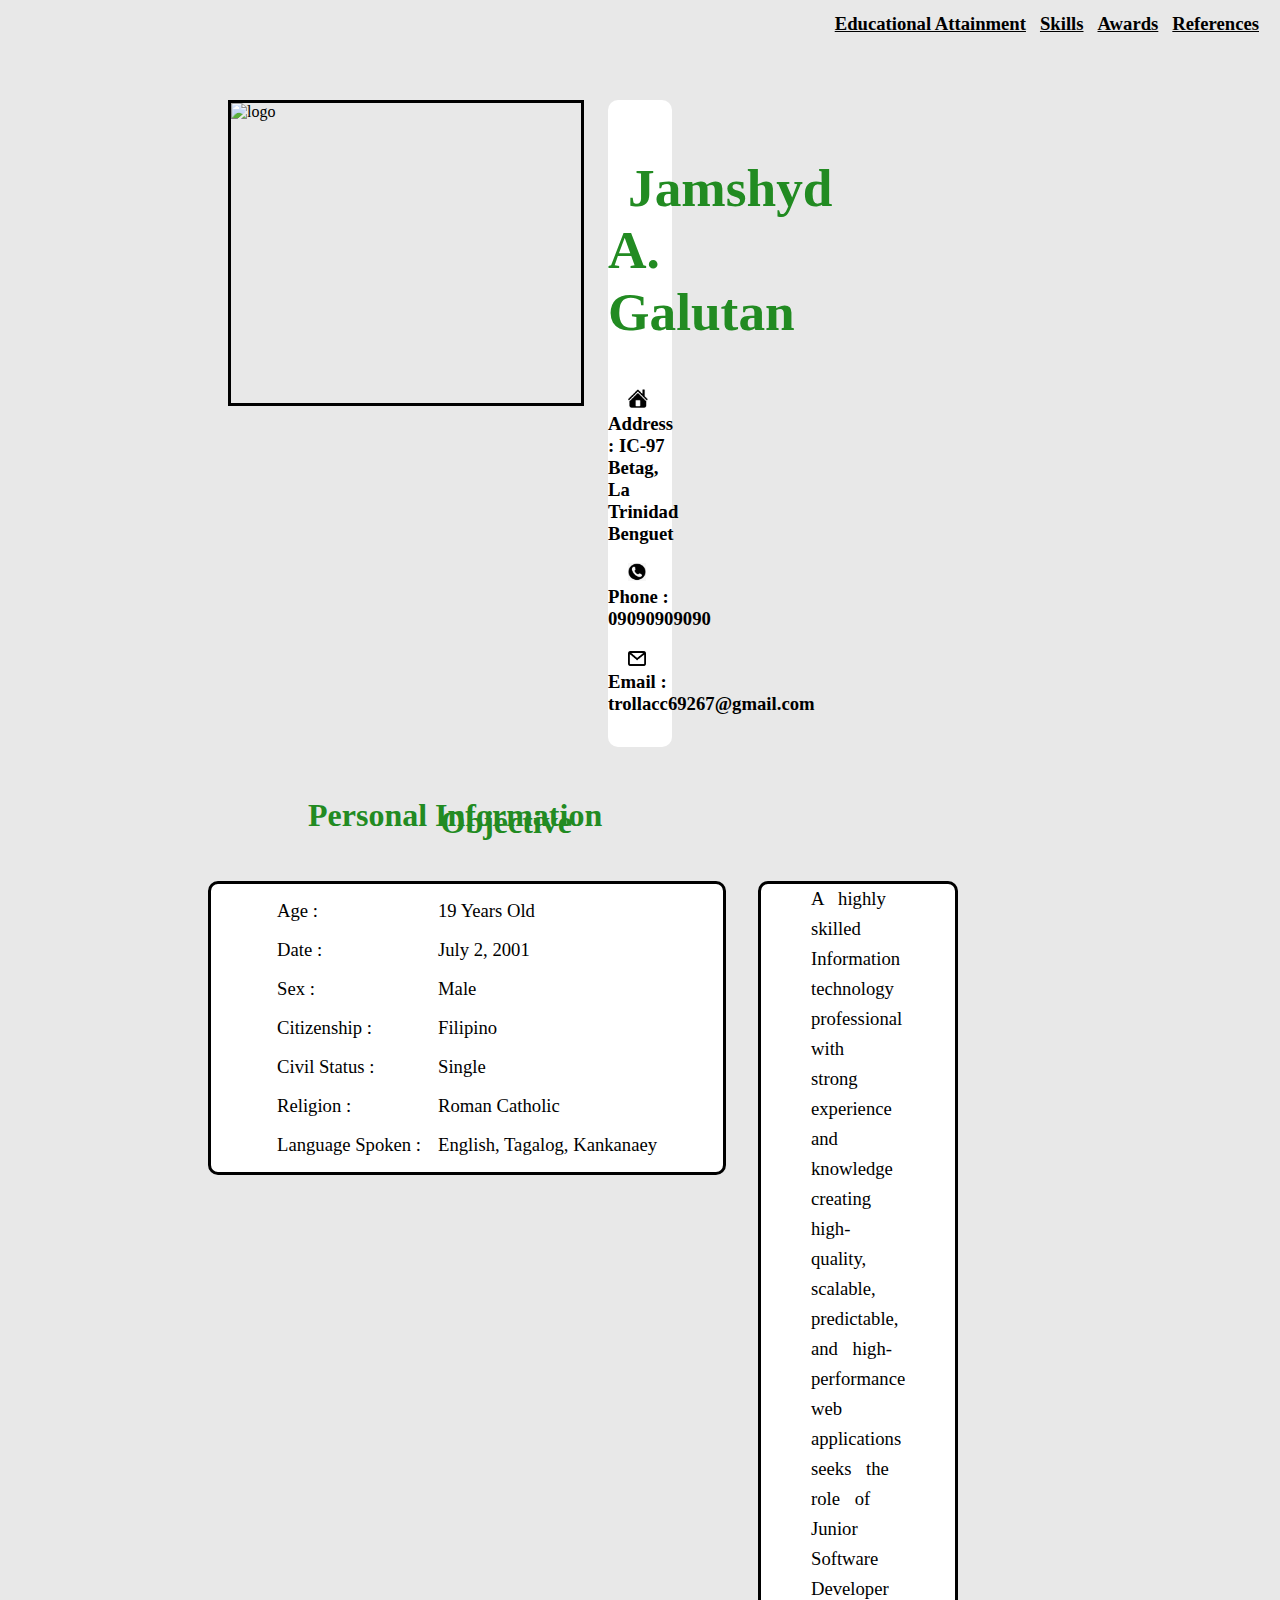
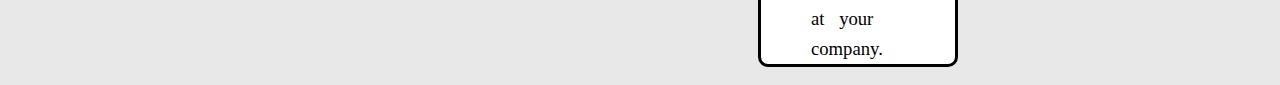
==== index.html @ 2196278f "rename homepage" ====
<!DOCTYPE html>
<html>
<head>
	<link rel="stylesheet" type="text/css" href="home.css">
	<title>Resume</title>
</head>
<body>

		<div class="head" style="">
			<table>
				<tr>
					<td><a href="EA.html">Educational Attainment</li></td> 
					<td><a href="PB.html">Skills</li>
					<td><a href="awards.html">Awards</li></td>	
					<td><a href="ref.html">References</a></li></td>
					</td> 
				</tr>
			</table>
		</div>

		<div class="PROF">


			<img class="temp" src="images/resumepic.png" alt="logo" title="MYPHOTO" style="height: 300px; width: 350px">

		<div id="whitebk" style="background-color: white">

			<h2>Jamshyd A. Galutan</h2>

			<h3><img src="images/ad.png" alt="logo" title="tooltip" style="height: 20px; width: 20px">Address : IC-97 Betag, La Trinidad Benguet</h3>
			<h3><img  src="images/phone.png" alt="logo" title="tooltip" style="height: 18px; width: 18px">Phone : 09090909090</h3>
			<h3><img  src="images/email.png" alt="logo" title="tooltip" style="height: 15px; width: 18px">Email : trollacc69267@gmail.com</h3>

		</div>

		</div>
		<!--
		<div class="links">
			<img class="googs" src="images/GOOG.png" alt="logo" title="googleEMAILlink" style="height: 50px; width: 50px">
			<img class="fbs" src="images/FB.png" alt="logo" title="FBlink" style="height: 50px; width: 50px">
			<img class="yahs" src="images/YAH.png" alt="logo" title="YAHOOlink" style="height: 50px; width: 50px">
		</div>-->

		<p>
			<table class="PBack">
				<h1>Personal Information</h1>
				<h1 class="obs">Objective</h1>
				<tr><td class="bold">Age :</td><td>19 Years Old</td></tr>
				<tr><td class="bold">Date :</td><td>July 2, 2001</td></tr>
				<tr><td class="bold">Sex :</td><td>Male</td></tr>
				<tr><td class="bold">Citizenship :</td><td>Filipino</td></tr>
				<tr><td class="bold">Civil Status :</td><td>Single</td></tr>
				<tr><td class="bold">Religion :</td><td>Roman Catholic</td></tr>
				<tr><td class="bold">Language Spoken :</td><td>English, Tagalog, Kankanaey</td></tr>

			</table>
		</p>
		<div class="">
			<p class="obj">A highly skilled Information technology professional with strong experience and knowledge creating high-quality, scalable, predictable, and high-performance web applications seeks the role of Junior Software Developer at your company.</p>
		</div>

			



</body>
</html>
---- home.css ----
body{
	font-family: "Times New Roman";
	background-color: #E8E8E8;
}

a{
	font-size: 14pt;
	color: black;
	font-weight: bold;
	float: right;
	margin-right: 10px;
}
li{
	line-height: 20px;
	word-spacing: 5px;
}
h2{
	text-indent: 20px;
	font-size: 40pt;
	font-weight: bolder;
}
h3{
	text-indent: 20px;
}
.temp{
	float: left;
	margin-left: 20px;
	border: solid;
}

#whitebk {
	padding-top: 13px;
	margin-right: 600px;
	padding-bottom: 13px;
	margin-left: 400px;
	border-radius: 10px;
}
h2{
	color: #228B22
}
h1{
	margin-left: 300px;
	margin-top: 50px;
	margin-bottom: 40px;
	color: #228B22
}
.PBack{
	margin-left: 200px;
	border: solid;
	font-size: 14pt;
	border-spacing: 15px;
	border-radius: 10px;
	padding-left: 50px;
	padding-right: 50px;
	background-color: white;

}
.PROF{
	margin-top: 100px;
	margin-left: 200px;
}
.head{
	float: right;
	margin-top: -90px;
}
a:hover{
	background-color: rgb(0, 192, 138);
}
.obj{
	font-size: 16pt;
	float: left;
	border: solid;
	font-size: 14pt;
	border-spacing: 15px;
	border-radius: 10px;
	padding-left: 50px;
	padding-right: 50px;
	background-color: white;
	margin-left: 750px;
	margin-right: 450px;
	margin-top: -310px;
	line-height: 30px;
	word-spacing: 10px;
}
.obs{
	float: right;
	margin-right: 700px;
	margin-top: -70px;
}
/*
.links{
	background-color: rgb(0, 192, 138);
	margin-left: 375px;
	margin-bottom: 10px;
	margin-right: 350px;
	word-spacing: 200px;
}
.googs{
	margin-left: 40px;
}
*/
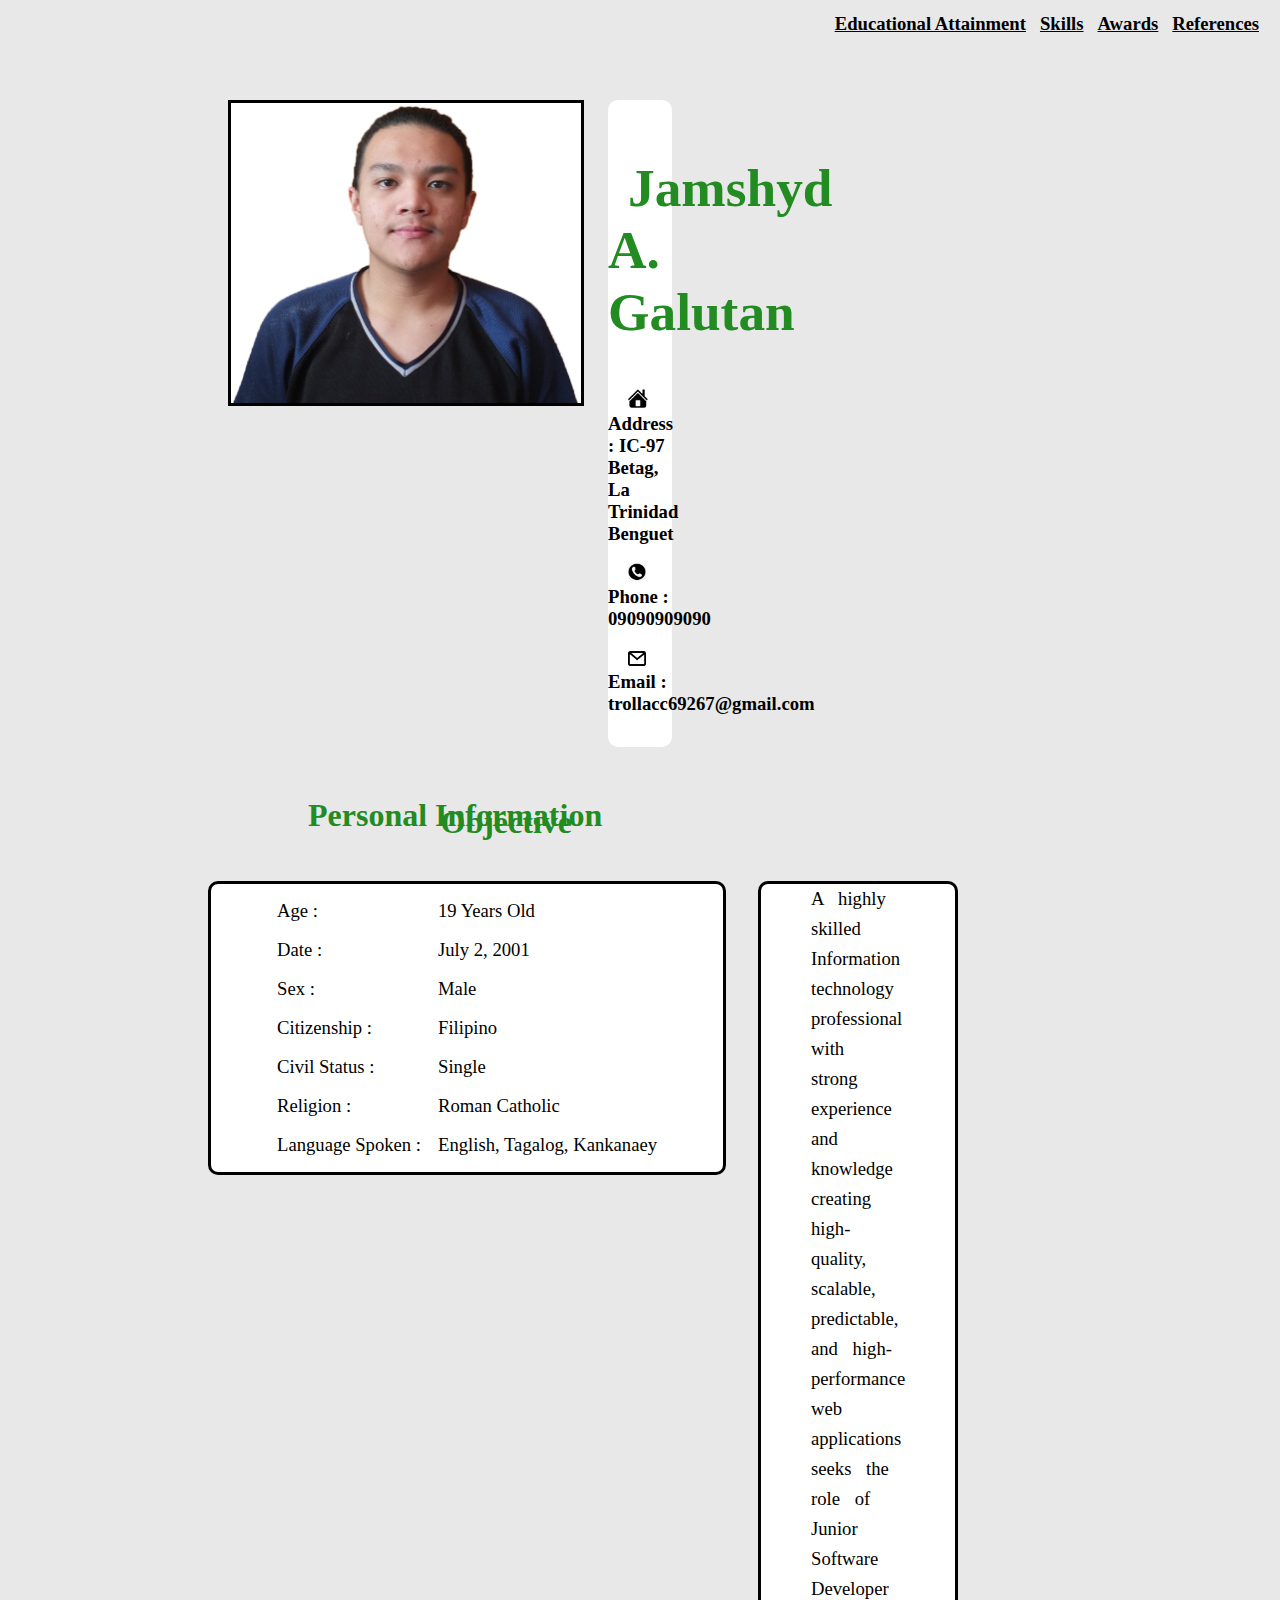
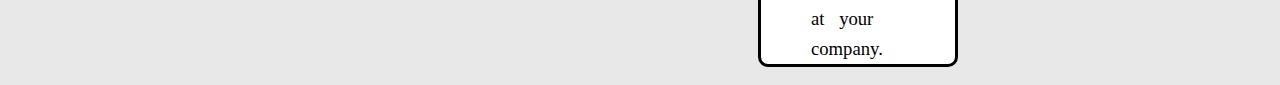
==== commit 7e2e2c34: "Update index.html" ====
--- a/index.html
+++ b/index.html
@@ -21,7 +21,7 @@
 		<div class="PROF">
 
 
-			<img class="temp" src="images/resumepic.png" alt="logo" title="MYPHOTO" style="height: 300px; width: 350px">
+			<img class="temp" src="images/resumepic.PNG" alt="logo" title="MYPHOTO" style="height: 300px; width: 350px">
 
 		<div id="whitebk" style="background-color: white">
 
@@ -64,4 +64,4 @@
 
 
 </body>
-</html>+</html>
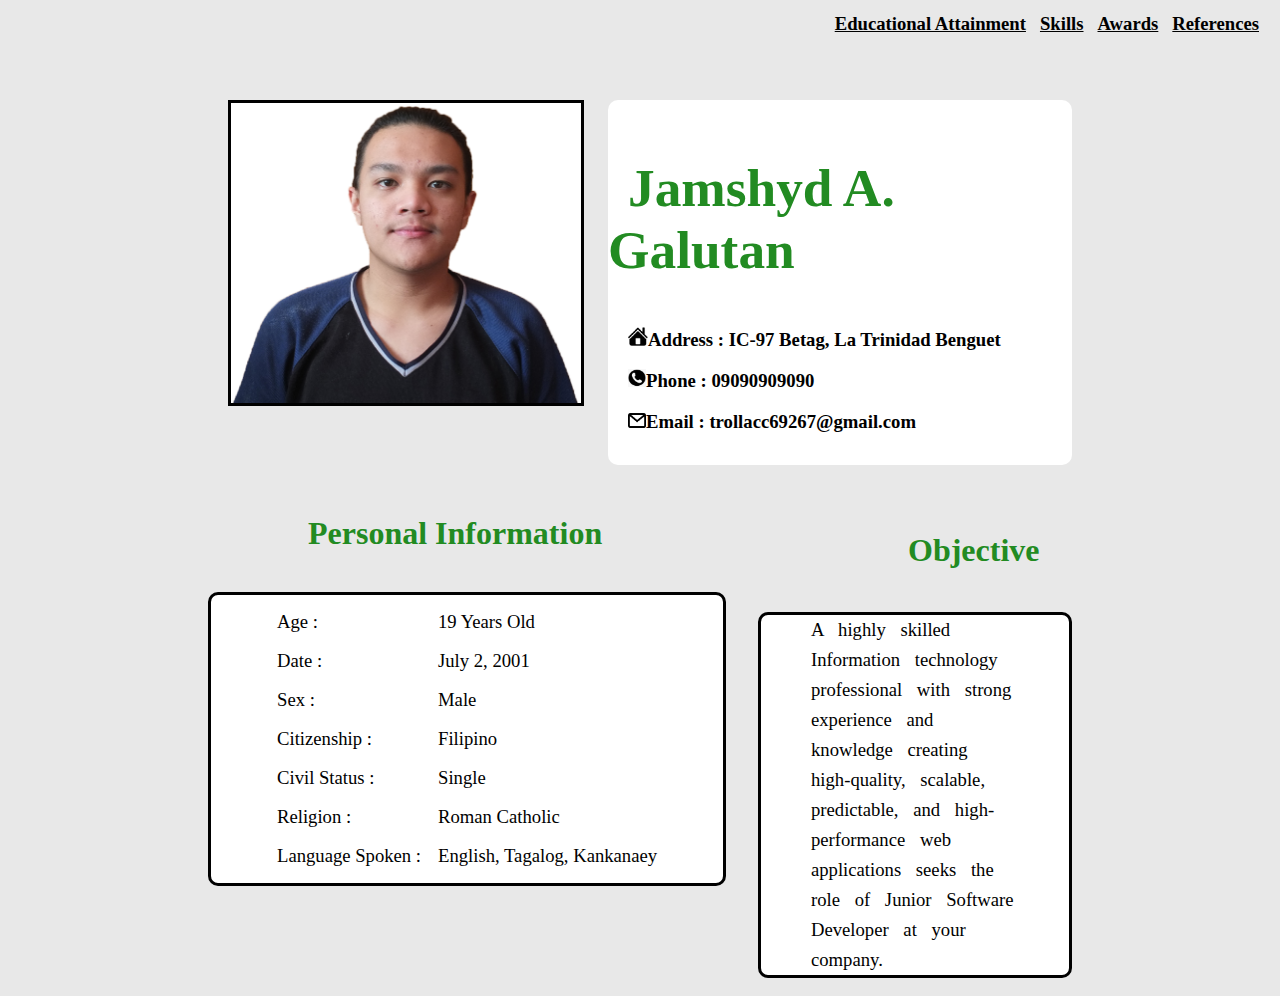
==== commit 986c735d: "Update index.html" ====
--- a/index.html
+++ b/index.html
@@ -44,7 +44,6 @@
 		<p>
 			<table class="PBack">
 				<h1>Personal Information</h1>
-				<h1 class="obs">Objective</h1>
 				<tr><td class="bold">Age :</td><td>19 Years Old</td></tr>
 				<tr><td class="bold">Date :</td><td>July 2, 2001</td></tr>
 				<tr><td class="bold">Sex :</td><td>Male</td></tr>
@@ -56,6 +55,7 @@
 			</table>
 		</p>
 		<div class="">
+			<p class="obs">Objective</p>
 			<p class="obj">A highly skilled Information technology professional with strong experience and knowledge creating high-quality, scalable, predictable, and high-performance web applications seeks the role of Junior Software Developer at your company.</p>
 		</div>
 
--- a/home.css
+++ b/home.css
@@ -30,7 +30,7 @@
 
 #whitebk {
 	padding-top: 13px;
-	margin-right: 600px;
+	margin-right: 200px;
 	padding-bottom: 13px;
 	margin-left: 400px;
 	border-radius: 10px;
@@ -77,6 +77,32 @@
 	padding-right: 50px;
 	background-color: white;
 	margin-left: 750px;
+	margin-right: 200px;
+	margin-top: -290px;
+	line-height: 30px;
+	word-spacing: 10px;
+}
+.obs{
+	float: left;
+	font-size: 24pt;
+	font-weight: bolder;
+	margin-left: 900px;
+	margin-top: -370px;
+	margin-bottom: 40px;
+	color: #228B22
+}
+/*
+.obj{
+	font-size: 16pt;
+	float: left;
+	border: solid;
+	font-size: 14pt;
+	border-spacing: 15px;
+	border-radius: 10px;
+	padding-left: 50px;
+	padding-right: 50px;
+	background-color: white;
+	margin-left: 750px;
 	margin-right: 450px;
 	margin-top: -310px;
 	line-height: 30px;
@@ -87,7 +113,6 @@
 	margin-right: 700px;
 	margin-top: -70px;
 }
-/*
 .links{
 	background-color: rgb(0, 192, 138);
 	margin-left: 375px;
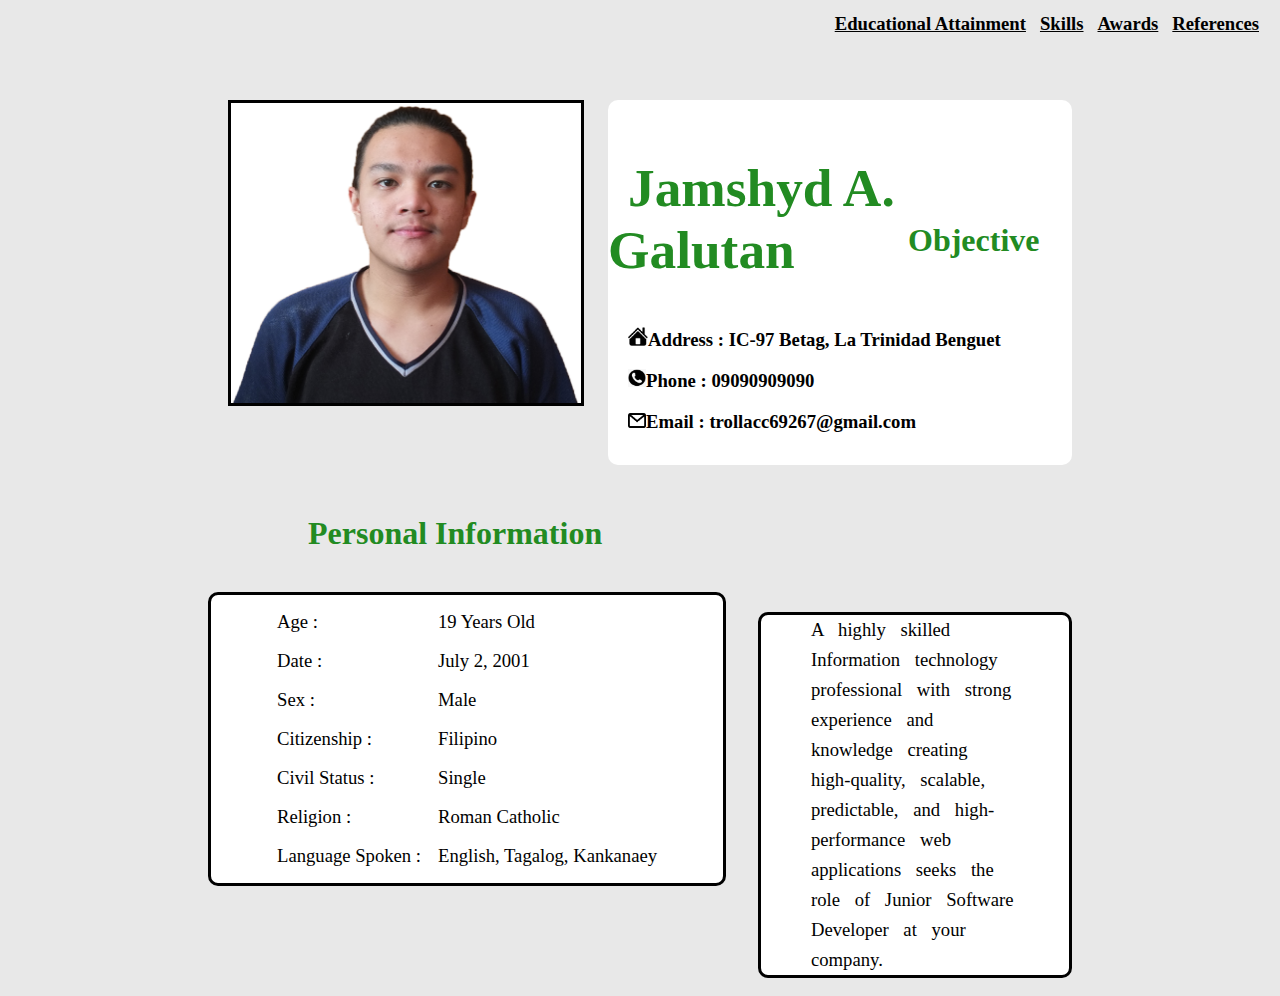
==== commit bc3ca52a: "Update index.html" ====
--- a/index.html
+++ b/index.html
@@ -12,7 +12,7 @@
 					<td><a href="EA.html">Educational Attainment</li></td> 
 					<td><a href="PB.html">Skills</li>
 					<td><a href="awards.html">Awards</li></td>	
-					<td><a href="ref.html">References</a></li></td>
+					<td><a href="Ref.html">References</a></li></td>
 					</td> 
 				</tr>
 			</table>
@@ -44,6 +44,7 @@
 		<p>
 			<table class="PBack">
 				<h1>Personal Information</h1>
+				<h1 class="obs">Objective</h1>
 				<tr><td class="bold">Age :</td><td>19 Years Old</td></tr>
 				<tr><td class="bold">Date :</td><td>July 2, 2001</td></tr>
 				<tr><td class="bold">Sex :</td><td>Male</td></tr>
@@ -55,7 +56,6 @@
 			</table>
 		</p>
 		<div class="">
-			<p class="obs">Objective</p>
 			<p class="obj">A highly skilled Information technology professional with strong experience and knowledge creating high-quality, scalable, predictable, and high-performance web applications seeks the role of Junior Software Developer at your company.</p>
 		</div>
 
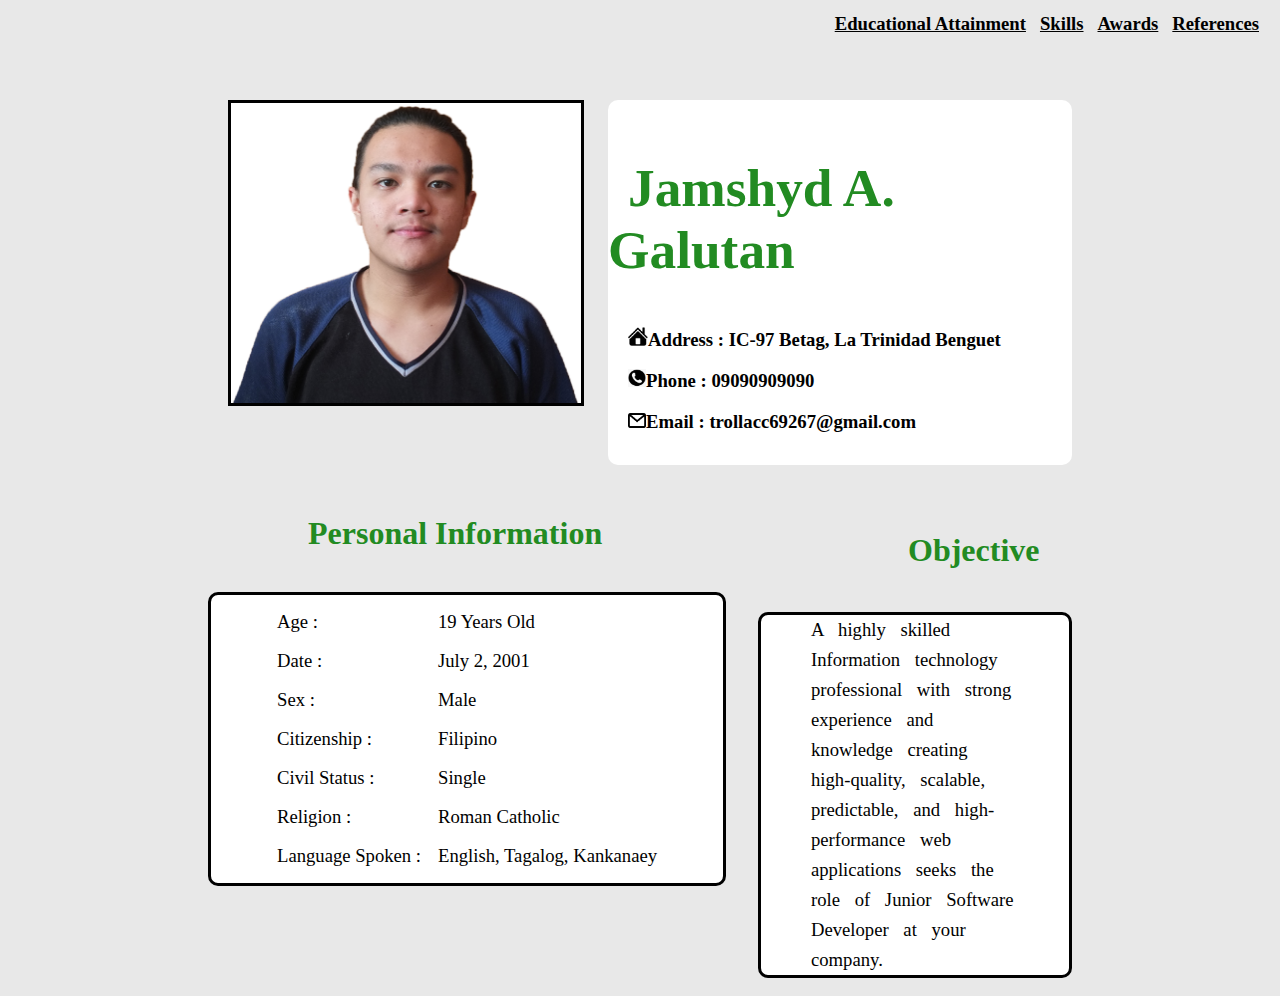
==== commit 6025edd6: "Update index.html" ====
--- a/index.html
+++ b/index.html
@@ -44,7 +44,6 @@
 		<p>
 			<table class="PBack">
 				<h1>Personal Information</h1>
-				<h1 class="obs">Objective</h1>
 				<tr><td class="bold">Age :</td><td>19 Years Old</td></tr>
 				<tr><td class="bold">Date :</td><td>July 2, 2001</td></tr>
 				<tr><td class="bold">Sex :</td><td>Male</td></tr>
@@ -56,6 +55,7 @@
 			</table>
 		</p>
 		<div class="">
+			<p class="obs">Objective</p>
 			<p class="obj">A highly skilled Information technology professional with strong experience and knowledge creating high-quality, scalable, predictable, and high-performance web applications seeks the role of Junior Software Developer at your company.</p>
 		</div>
 
